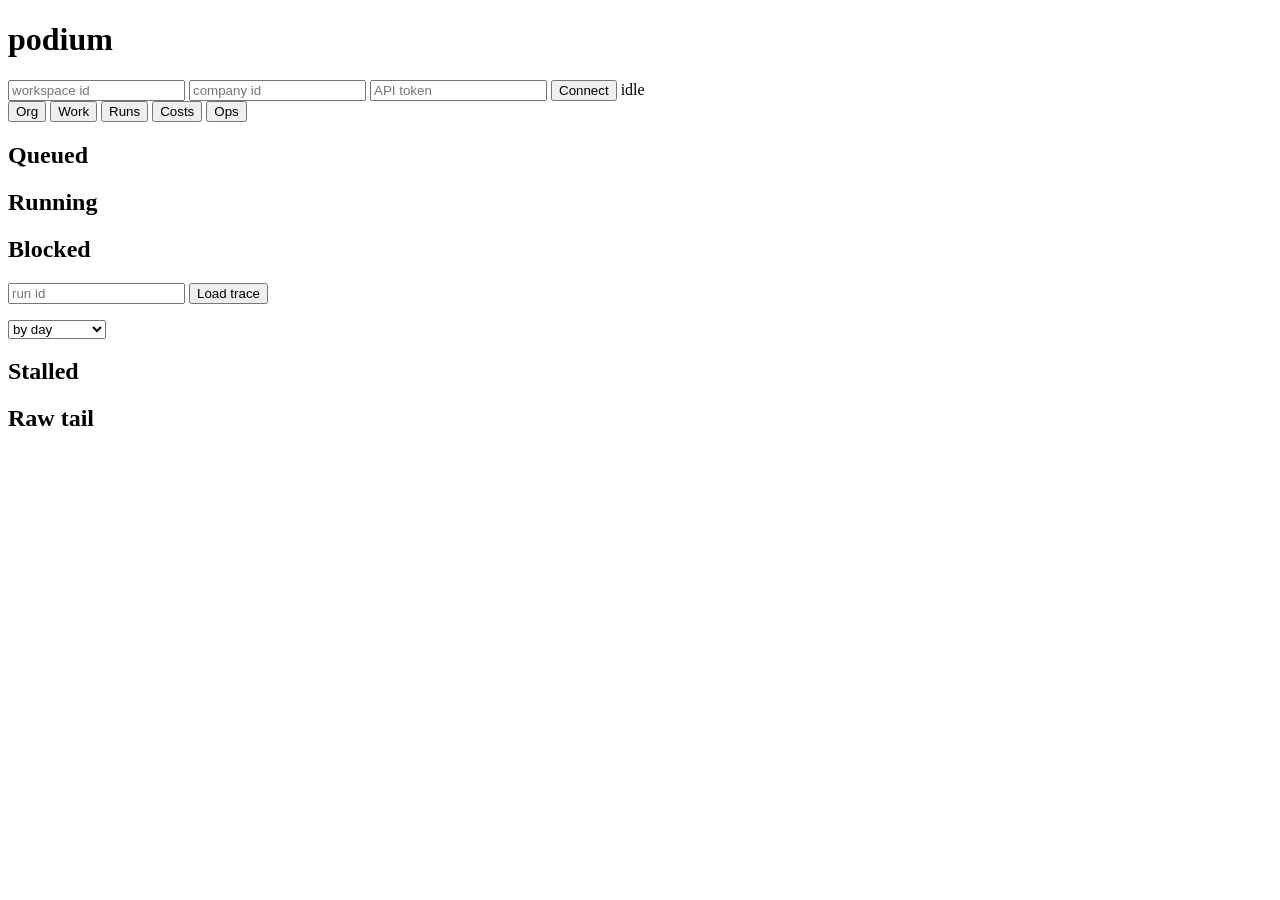
==== src/podium/dashboard/static/index.html @ 4edc0eb2 "feat(cp5): the cockpit shell — zero-build SPA with the projection engine (checkpoint 1) Three packag" ====
<!doctype html>
<html lang="en">
<head>
  <meta charset="utf-8" />
  <meta name="viewport" content="width=device-width, initial-scale=1" />
  <title>podium — company cockpit</title>
  <link rel="stylesheet" href="/dashboard/style.css" />
</head>
<body>
  <header>
    <h1>podium</h1>
    <form id="connect-form">
      <input id="workspace-id" placeholder="workspace id" required />
      <input id="company-id" placeholder="company id" required />
      <input id="token" placeholder="API token" type="password" required />
      <button type="submit">Connect</button>
      <span id="connection-status" data-state="idle">idle</span>
    </form>
  </header>

  <nav id="tabs">
    <button data-tab="org" class="active">Org</button>
    <button data-tab="work">Work</button>
    <button data-tab="runs">Runs</button>
    <button data-tab="costs">Costs</button>
    <button data-tab="ops">Ops</button>
  </nav>

  <main>
    <section id="tab-org" class="tab active">
      <div id="lanes"></div><!-- one live lane per employee (OBS P1) -->
    </section>
    <section id="tab-work" class="tab">
      <div class="board">
        <div><h2>Queued</h2><ul id="queued"></ul></div>
        <div><h2>Running</h2><ul id="running"></ul></div>
        <div><h2>Blocked</h2><ul id="blocked"></ul></div>
      </div>
    </section>
    <section id="tab-runs" class="tab">
      <input id="run-id" placeholder="run id" />
      <button id="load-run">Load trace</button>
      <ol id="run-trace"></ol>
    </section>
    <section id="tab-costs" class="tab">
      <select id="costs-by">
        <option value="day">by day</option>
        <option value="model">by model</option>
        <option value="employee">by employee</option>
      </select>
      <table id="costs-table"><tbody></tbody></table>
    </section>
    <section id="tab-ops" class="tab">
      <h2>Stalled</h2><ul id="stalled"></ul>
      <h2>Raw tail</h2><ol id="raw-tail"></ol>
    </section>
  </main>

  <script src="/dashboard/app.js"></script>
</body>
</html>
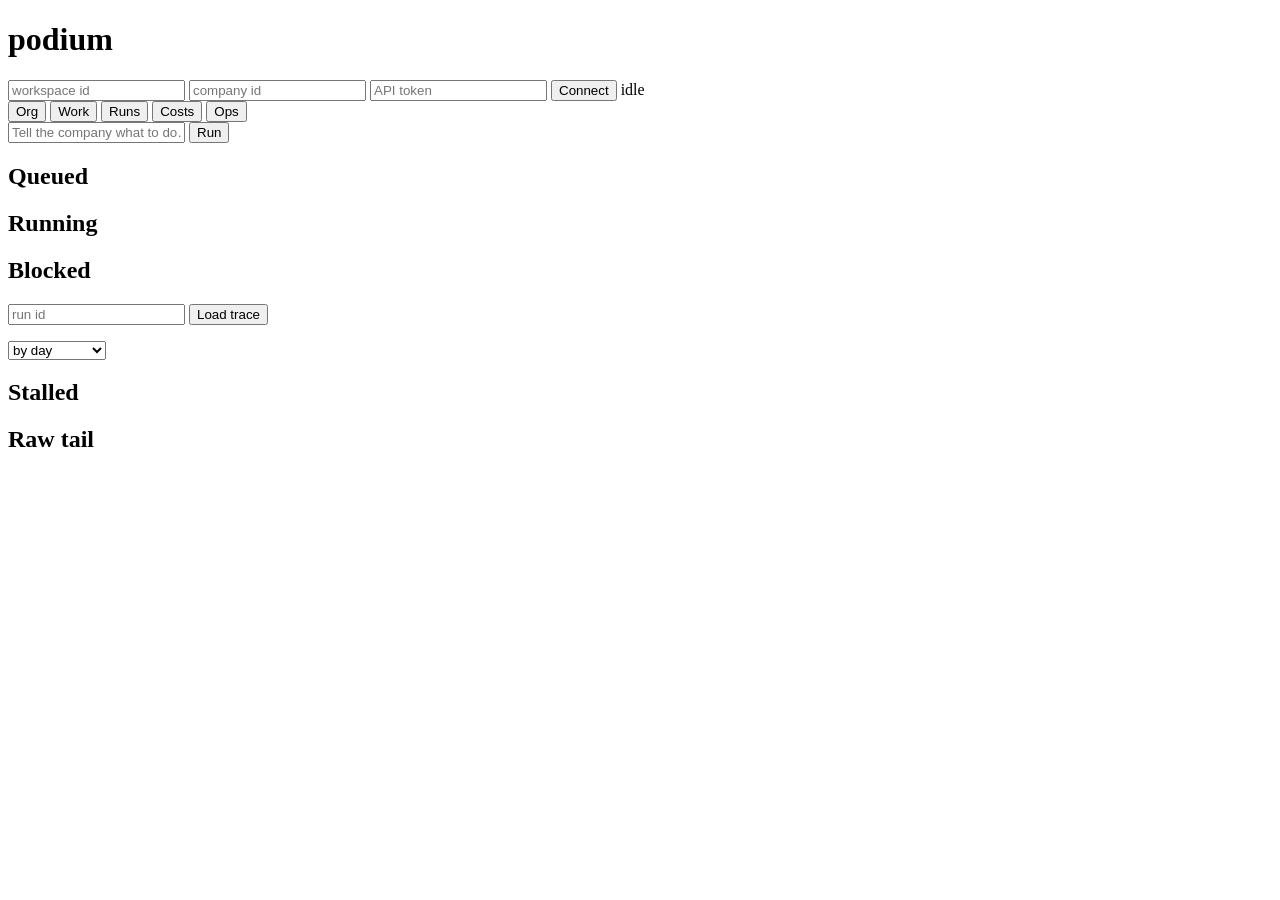
==== commit 0f54d9df: "feat(cp5): run-directive form — the cockpit drives runs, not just observes (checkpoint 3) An input o" ====
--- a/src/podium/dashboard/static/index.html
+++ b/src/podium/dashboard/static/index.html
@@ -28,6 +28,11 @@
 
   <main>
     <section id="tab-org" class="tab active">
+      <form id="run-form">
+        <input id="directive" placeholder="Tell the company what to do…" required />
+        <button type="submit">Run</button>
+        <span id="run-status"></span>
+      </form>
       <div id="lanes"></div><!-- one live lane per employee (OBS P1) -->
     </section>
     <section id="tab-work" class="tab">
